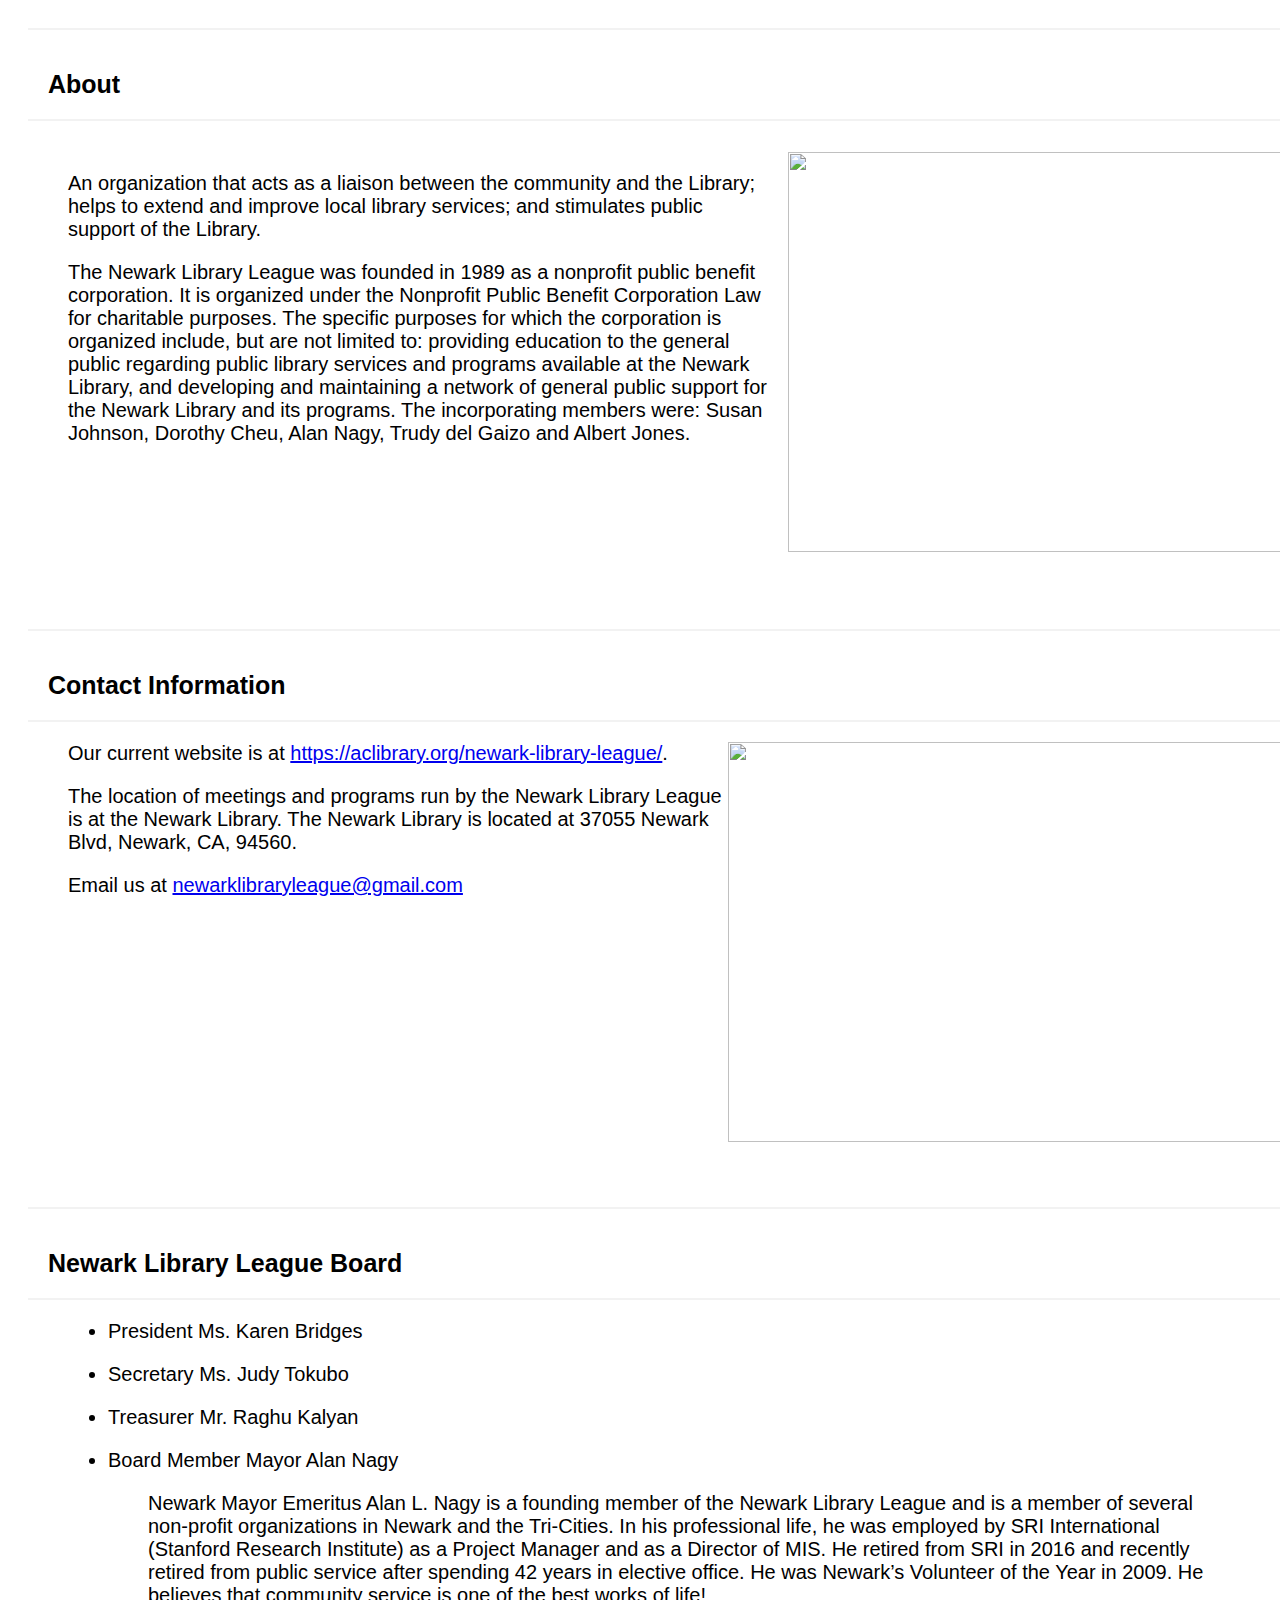
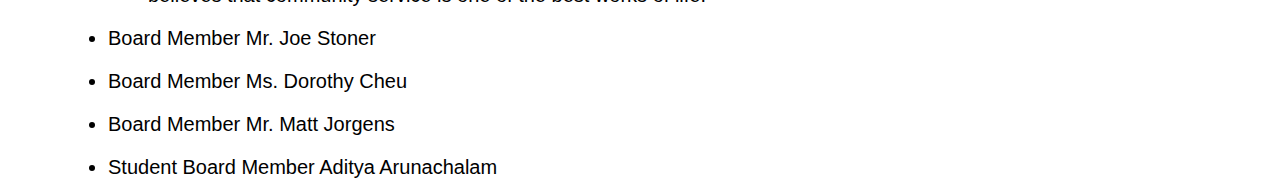
==== about.html @ 18af7550 "Add files via upload" ====
<!DOCTYPE html>
<html lang="en">

<head>
  <meta charset="utf-8">
  <meta name="viewport" content="width=device-width">
  <title>About</title>
  <link href="/style.css" rel="stylesheet" type="text/css" />
</head>

<body>
  <script src="/javascripts/nav-bar.js"></script>
  <noscript>Please enable Javascript.</noscript>
  
  <h1 id="section-header">
    About
  </h1>

  <br>
  <br>
  <br>
  <br>
  <br>
  <br>
  <br>
  <br>

  <img align="right"
id="building2" height="400" width="500" src="/images/sculpture.JPG">

  <p id="mission-statement">
    An organization that acts as a liaison between the community and the Library; helps to extend and improve local library services; and stimulates public support of the Library.
  <p/>
    
  <p id="history">
    The Newark Library League was founded in 1989 as a nonprofit public benefit corporation. It is organized under the Nonprofit Public Benefit Corporation Law for charitable purposes. The specific purposes for which the corporation is organized include, but are not limited to: providing education to the general public regarding public library services and programs available at the Newark Library, and developing and maintaining a network of general public support for the Newark Library and its programs. The incorporating members were: Susan Johnson, Dorothy Cheu, Alan Nagy, Trudy del Gaizo and Albert Jones.
    </p>

  <br>
  <br>
  <br>
  <br>
  <br>
  <br>
  <br>
  <br>

  
  <h1 id="section-header">
    Contact Information
  </h1>

  <img align="right"
id="building2" height="400" width="560" src="/images/building2.JPG">
  
  <section id="contact">
    <p id="current-website">
    Our current website is at 
  <a href="https://aclibrary.org/newark-library-league/">https://aclibrary.org/newark-library-league/</a>.
    </p>  
  
    <p id="location">
      The location of meetings and programs run by the Newark Library League is at the Newark Library. The Newark Library is located at 37055 Newark Blvd, Newark, CA, 94560. 
    </p>  
    
    <p id="email"> Email us at <a class="email" href="newarklibraryleague@gmail.com">newarklibraryleague@gmail.com</a> </p> 
  </section>

  <br>
  <br>
  <br>
  <br>
  <br>
  <br>
  <br>
  <br>
  <br>
  <br>
  <br>
  <br>
  <br>
  <br>
  <br>

  <h1 id="section-header">
    Newark Library League Board
  </h1>
  
    <ul id="board-members">
      <li>
        <p>
          President Ms. Karen Bridges
        </p>
      </li>
      <li>
        <p>
          Secretary Ms. Judy Tokubo
        </p>
      </li>
      <li>
        <p>
          Treasurer Mr. Raghu Kalyan
        </p>
      </li>
      <li>
        <p>
          Board Member Mayor Alan Nagy
        </p>
        <p id="Alan-Nagy-bio">
Newark Mayor Emeritus Alan L. Nagy is a founding member of the Newark Library League and is a member of several non-profit organizations in Newark and the Tri-Cities. In his professional life, he was employed by SRI International (Stanford Research Institute) as a Project Manager and as a Director of MIS. He retired from SRI in 2016 and recently retired from public service after spending 42 years in elective office. He was Newark’s Volunteer of the Year in 2009. He believes that community service is one of the best works of life!  
        </p>
      </li>
      <li>
        <p>
          Board Member Mr. Joe Stoner
        </p>
      </li>
      <li>
        <p>
          Board Member Ms. Dorothy Cheu
        </p>
      </li>
      <li>
        <p>
          Board Member Mr. Matt Jorgens
        </p>
      </li>
      <li>
        <p>
          Student Board Member Aditya Arunachalam
        </p>
      </li>
    </ul>
  
  <script src="script.js"></script>
  <noscript>Please enable Javascript.</noscript>
  
  <script src="https://cdn.jsdelivr.net/npm/bootstrap@5.2.3/dist/js/bootstrap.bundle.min.js"
    integrity="sha384-kenU1KFdBIe4zVF0s0G1M5b4hcpxyD9F7jL+jjXkk+Q2h455rYXK/7HAuoJl+0I4"
    crossorigin="anonymous"></script>
  <noscript>Please enable Javascript.</noscript>
  
  <link href="https://cdn.jsdelivr.net/npm/bootstrap@5.2.3/dist/css/bootstrap.min.css" rel="stylesheet"
    integrity="sha384-rbsA2VBKQhggwzxH7pPCaAqO46MgnOM80zW1RWuH61DGLwZJEdK2Kadq2F9CUG65" crossorigin="anonymous">
  
</body>
---- style.css ----
html, body {
  height: 100%;
  width: 100%;
  font-size: 100%;
  font-family: sans-serif;
  overscroll-behavior: none;
}

h1 {
  padding: 20px;
  text-align: center;
  color: black;
  padding-top: 40px;
}

#headerimg {
  padding: 20px;
  margin-top: 1px;
}

#description {
  text-align: center;
  color:  black;
  margin-top: 0px;
  height: 900px;
  overflow: hidden;
}

#description img {
  display: block;
  margin-right: auto;
  margin-left: auto;  
}

#description-text {
  position: absolute;
  font-size: 2rem;
  margin-top: 350px;
  background-color: rgba(173, 216, 230, 0.85);
  margin-left: 100px;
  margin-right: 40px;
}

#nav {
  display: flex;
  align-self: right;
  align-items: down;
}

#nav-list {
  list-style: none;
}

#site-header {
  display: flex;
  flex-direction: row;
}

#website-title {
  color: black;
  font-size: 40px;
  font-style: normal;
  text-decoration: none;
  margin-top: 35px;
}

#mission-statement {
  font-size: 20px;
  margin-left: 60px;
  margin-right: 60px;
}

#history {
  font-size: 20px;
  margin-left: 60px;
  margin-right: 60px;
}

#contact {
  font-size: 20px;
  margin-left: 60px;
  margin-right: 60px;
}

#Alan-Nagy-bio {
  margin-left: 40px;
  margin-right: 20px;
}

#board-members {
  margin-right: 60px;
  margin-left: 60px;
  font-size: 20px;
}

#programs {
  margin-left: 60px;
  margin-right: 60px;
}

#section-header {
  float: left;
  margin-bottom: 20px;
  margin-top: 20px;
  margin-left: 20px;
  text-align: left !important;
  width: 95%;
  clear: left;
  border-top: 2px solid #BEBEBE;
  border-bottom: 2px solid #BEBEBE;
  border-color: rgba(0,0,0,.05);
  font-size: 25px;
}

#mission-statement, #history {
  width: 55%;
}

#volunteer {
  margin-left: 60px;
  margin-right: 60px;
}

#activites-list {
  margin-left: 60px;
  margin-right: 60px;
}

#volunteer-howto {
  margin-left: 60px;
  margin-right: 60px;
}

#bookart3 {
  margin-right: 150px;
}

#donate {
  margin-left: 60px;
}
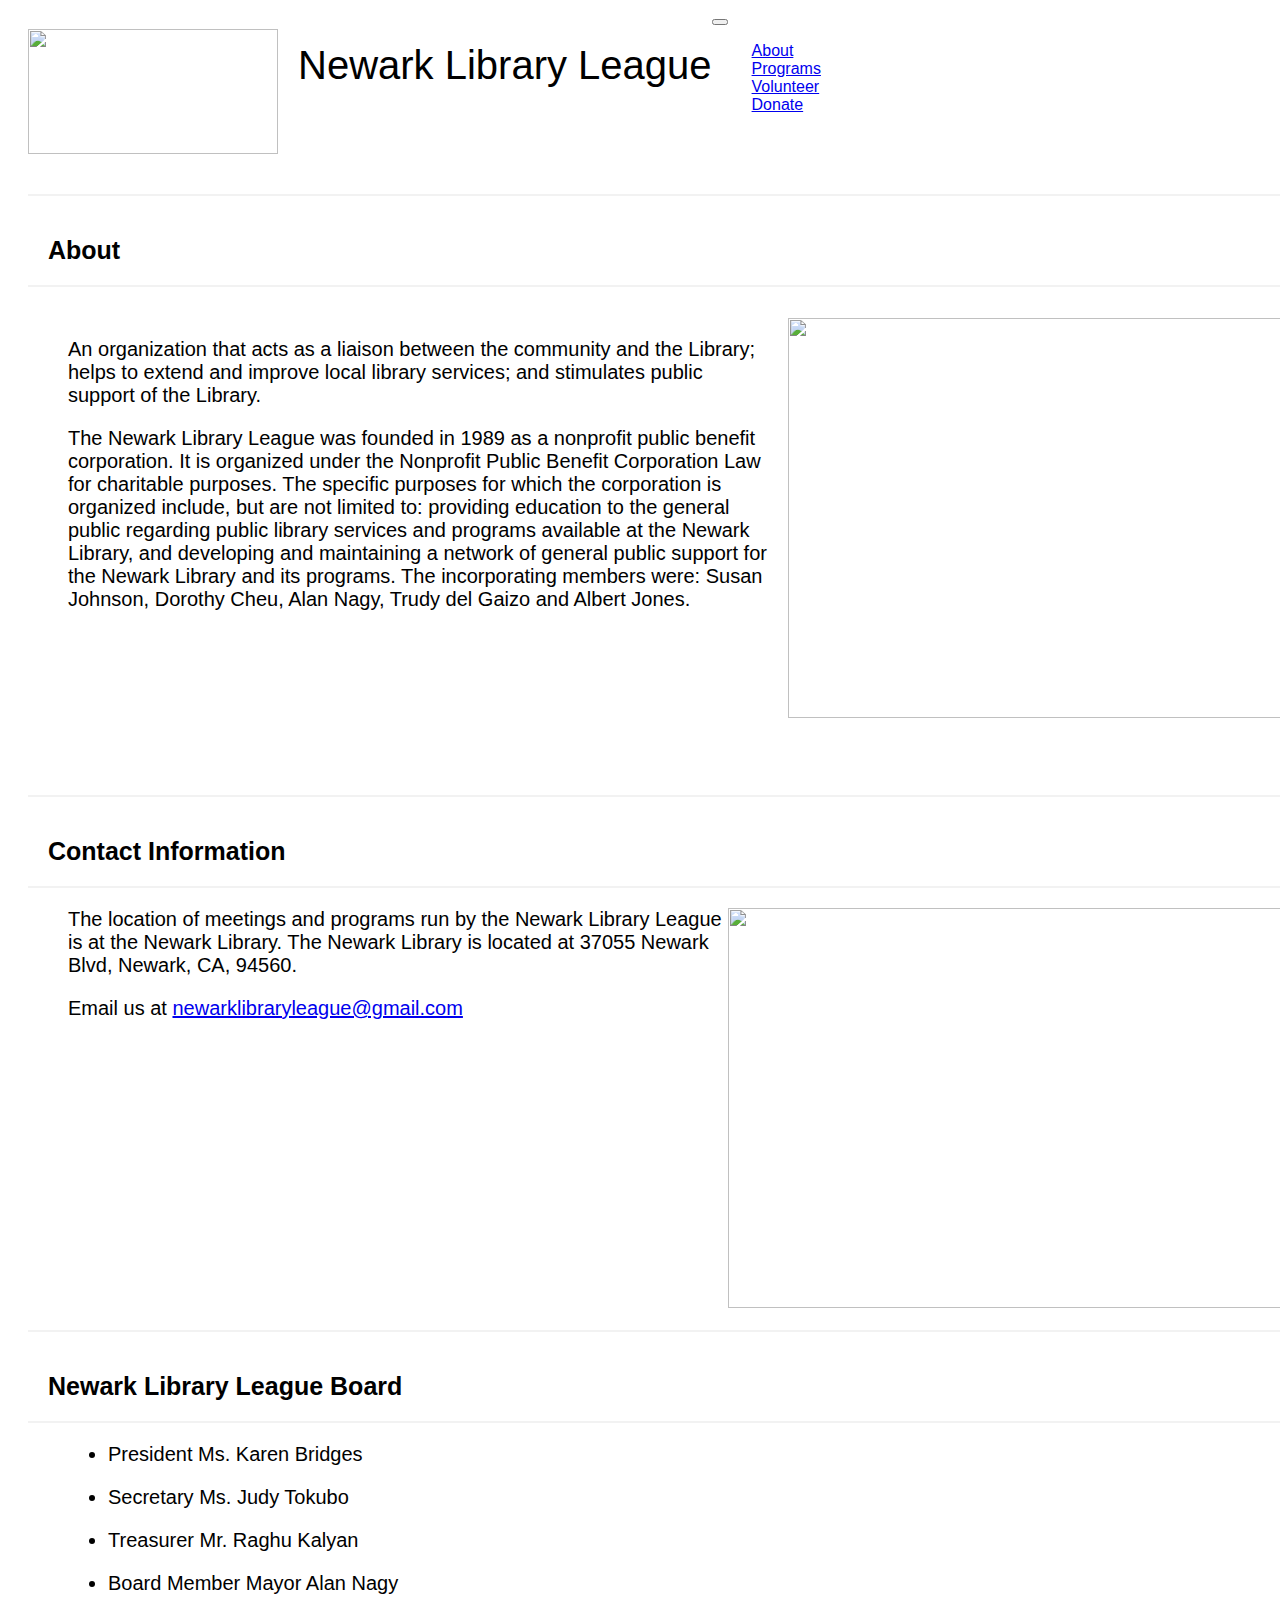
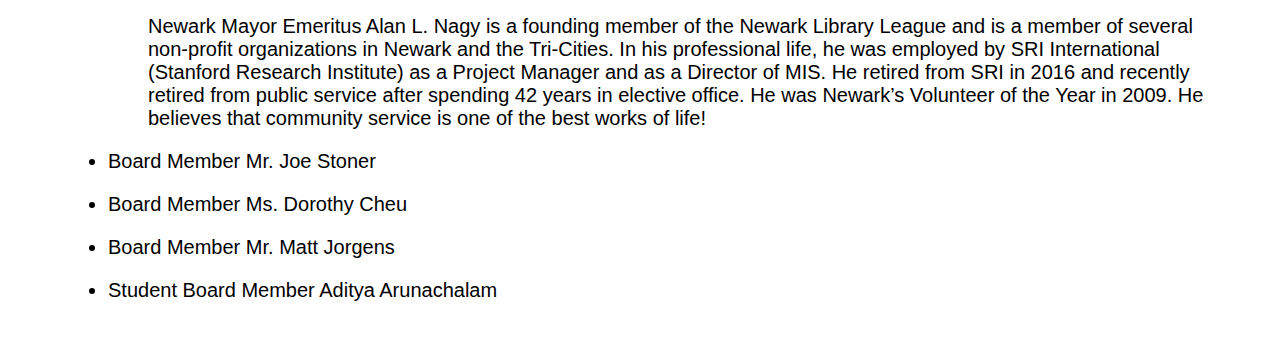
==== commit 61d9f34a: "Update about.html" ====
--- a/about.html
+++ b/about.html
@@ -53,12 +53,7 @@
   <img align="right"
 id="building2" height="400" width="560" src="/images/building2.JPG">
   
-  <section id="contact">
-    <p id="current-website">
-    Our current website is at 
-  <a href="https://aclibrary.org/newark-library-league/">https://aclibrary.org/newark-library-league/</a>.
-    </p>  
-  
+  <section id="contact">  
     <p id="location">
       The location of meetings and programs run by the Newark Library League is at the Newark Library. The Newark Library is located at 37055 Newark Blvd, Newark, CA, 94560. 
     </p>  
@@ -131,6 +126,8 @@
         </p>
       </li>
     </ul>
+    <br>
+    <br>
   
   <script src="script.js"></script>
   <noscript>Please enable Javascript.</noscript>
@@ -143,4 +140,4 @@
   <link href="https://cdn.jsdelivr.net/npm/bootstrap@5.2.3/dist/css/bootstrap.min.css" rel="stylesheet"
     integrity="sha384-rbsA2VBKQhggwzxH7pPCaAqO46MgnOM80zW1RWuH61DGLwZJEdK2Kadq2F9CUG65" crossorigin="anonymous">
   
-</body>+</body>
